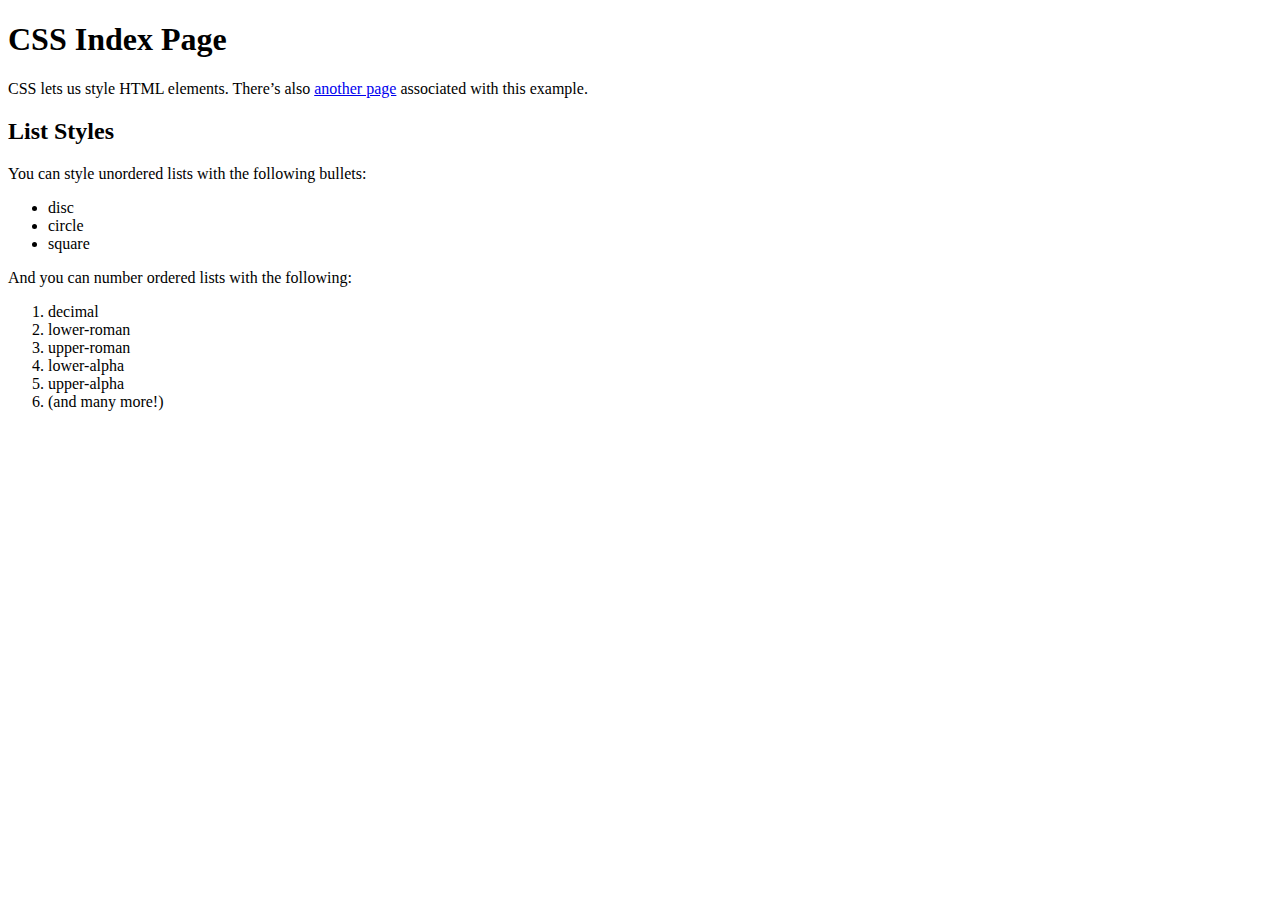
==== Class04/css_exercise1/index.html @ 69721845 "Class4 ordered and unordered list" ====
<!DOCTYPE html>
<html lang='en'>
  <head>
    <meta charset='UTF-8'/>
    <title>CSS Index Page</title>
    <link rel='stylesheet' href='styles.css'/>

  </head>
  <body>
    <h1>CSS Index Page</h1>

    <p>CSS lets us style HTML elements. There’s also
       <a href='dummy-page.html'>another page</a> associated with this example.</p>

    <h2>List Styles</h2>

    <p>You can style unordered lists with the following bullets:</p>

    <ul>
      <li>disc</li>
      <li>circle</li>
      <li>square</li>
    </ul>

    <p>And you can number ordered lists with the following:</p>

    <ol>
      <li>decimal</li>
      <li>lower-roman</li>
      <li>upper-roman</li>
      <li>lower-alpha</li>
      <li>upper-alpha</li>
      <li>(and many more!)</li>
    </ol>
  </body>
</html>
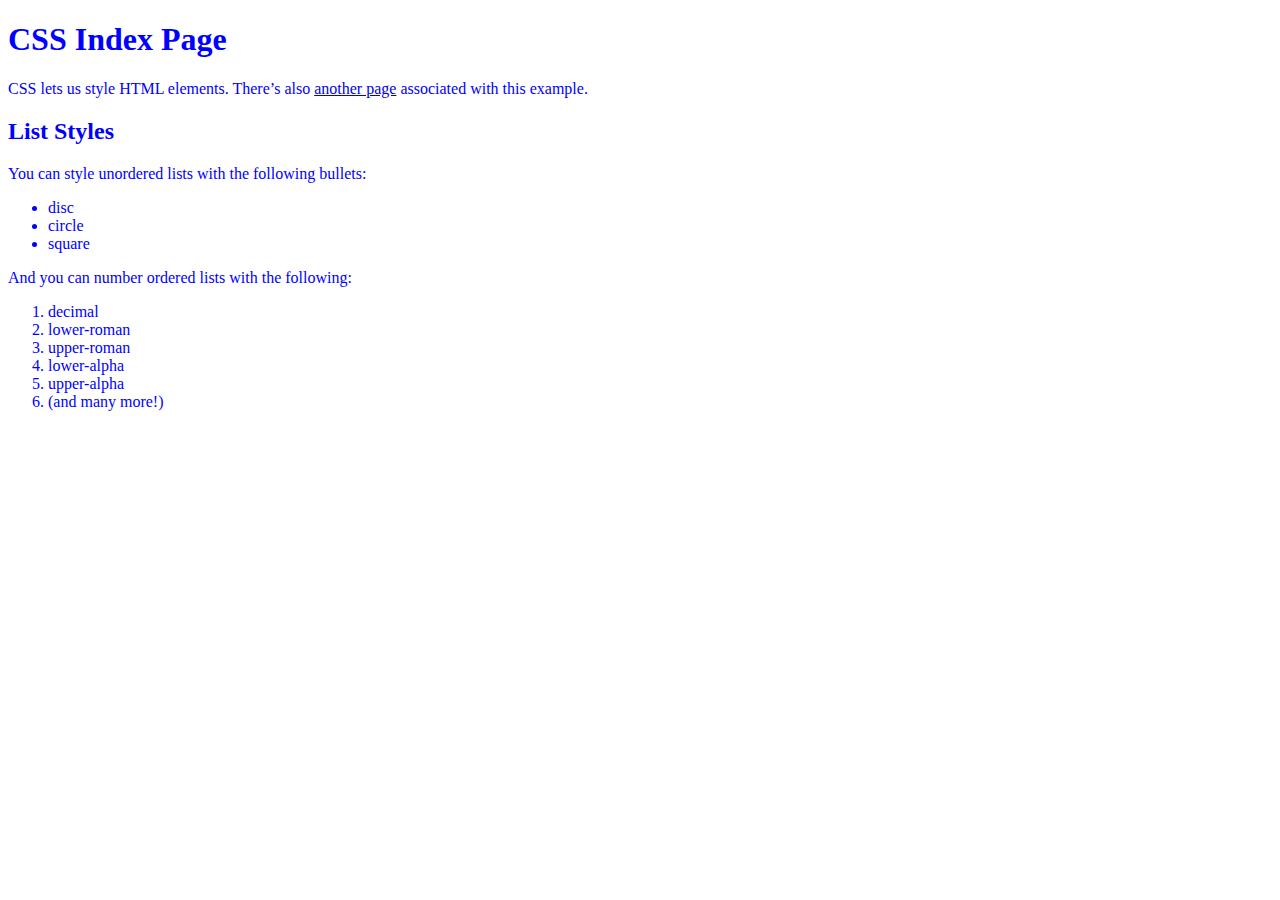
==== commit 50f7e4d2: "imc src link to the images" ====
--- a/Class04/css_exercise1/index.html
+++ b/Class04/css_exercise1/index.html
@@ -4,6 +4,7 @@
     <meta charset='UTF-8'/>
     <title>CSS Index Page</title>
     <link rel='stylesheet' href='styles.css'/>
+    <style>body {color: blue;}</style>
 
   </head>
   <body>
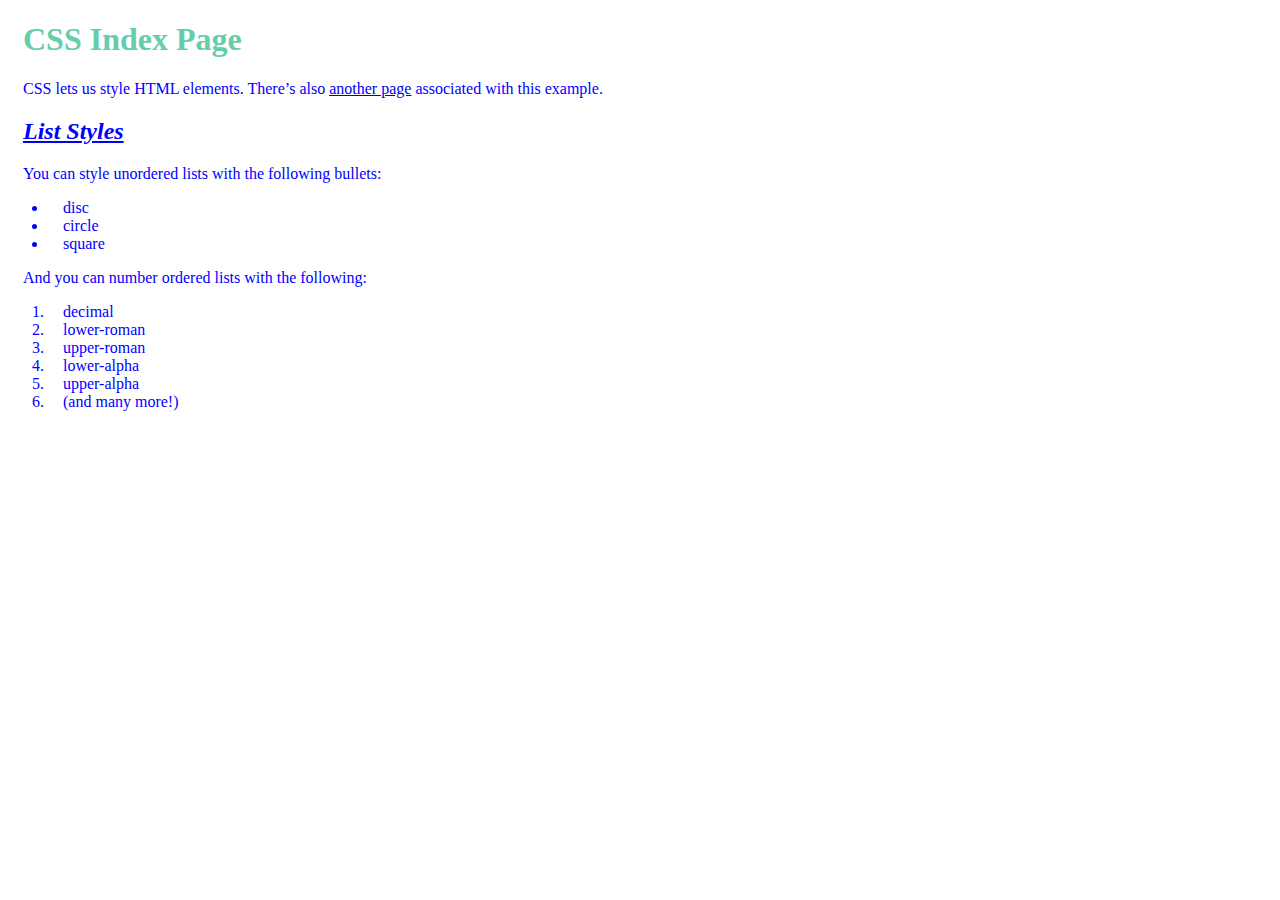
==== commit 2c808cc6: "end of ycit001" ====
--- a/Class04/css_exercise1/index.html
+++ b/Class04/css_exercise1/index.html
@@ -4,8 +4,6 @@
     <meta charset='UTF-8'/>
     <title>CSS Index Page</title>
     <link rel='stylesheet' href='styles.css'/>
-    <style>body {color: blue;}</style>
-
   </head>
   <body>
     <h1>CSS Index Page</h1>
--- a/Class04/css_exercise1/styles.css
+++ b/Class04/css_exercise1/styles.css
@@ -0,0 +1,5 @@
+
+    body {color: blue; text-indent: 15px;}  /* Makes body blue */
+    h1{color: mediumaquamarine}
+    h2{text-decoration: underline;font-style: italic;}
+ 